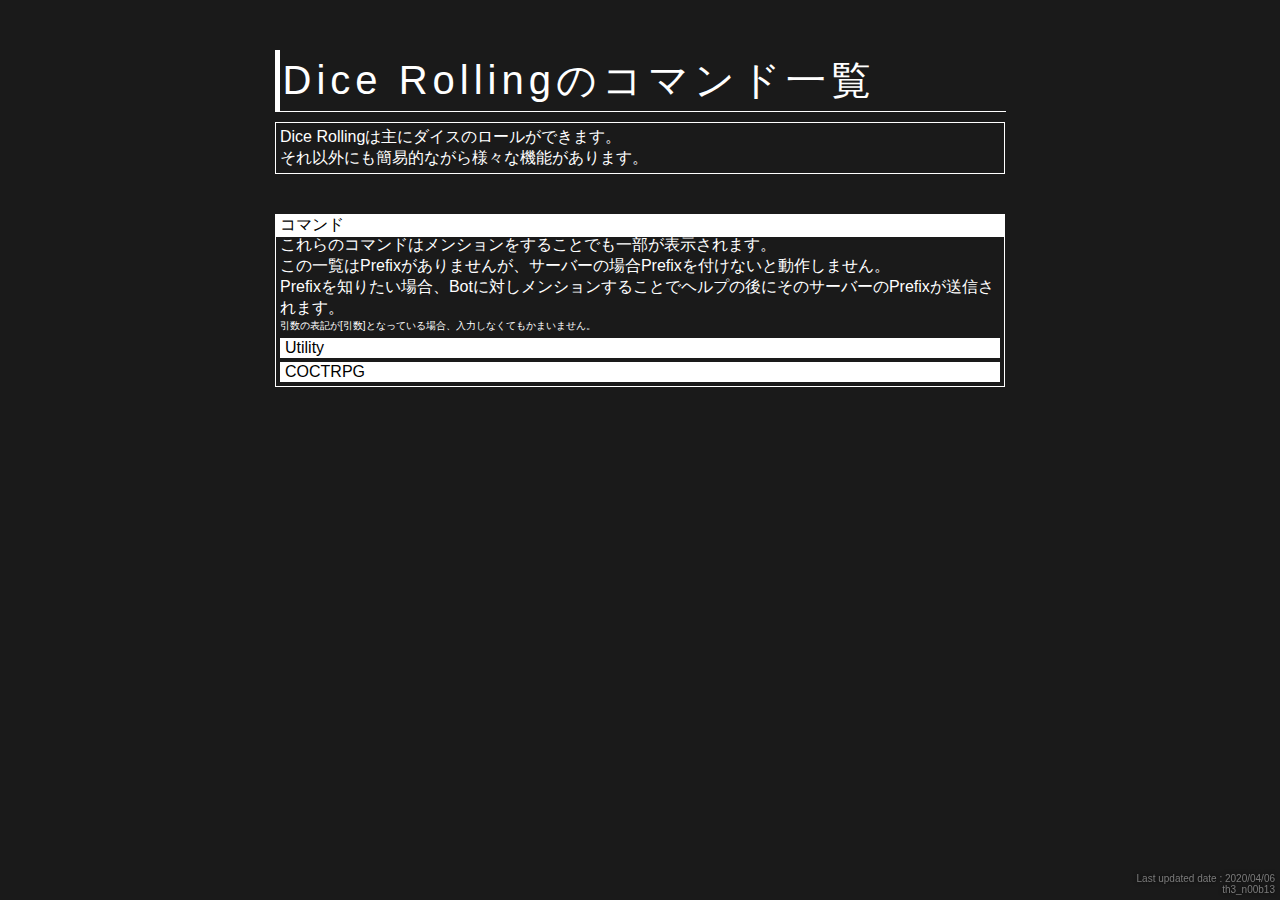
==== docs/index.html @ 39b7e9c8 "br to p" ====
<!DOCTYPE html>
<html lang="jp">

<html>
    <!--
        Code written by th3_n00b13
    -->
    <link rel="stylesheet" href="style.css">
    <head>
        <meta charset="UTF-8">
        <title>Dice Rollingの扱い方</title>
    </head>

    

    <body>

        <div style="color:#7b7b7b;position:fixed;right:5px;bottom:5px;
        font-size:10px;text-shadow:0px 0px 4px black;z-index:-5;text-align:right;
        ">
            Last updated date : 2020/04/06<br>
            th3_n00b13
        </div>

        <div style="background:transparent;font-family:sans-serif;letter-spacing:5px;font-size:40px;
        max-width:720px;margin:50px auto 10px;color:white;padding:3px;
        border-left:solid 5px white;border-bottom:solid 1px white;">
            Dice Rollingのコマンド一覧
        </div>

        <div class="desc1">
            <p>Dice Rollingは主にダイスのロールができます。</p>
            <p>それ以外にも簡易的ながら様々な機能があります。</p>
        </div>
        <div style="margin:40px"></div>
        <details open>
            <summary>コマンド</summary>
            <p>これらのコマンドはメンションをすることでも一部が表示されます。</p>
            <p>この一覧はPrefixがありませんが、サーバーの場合Prefixを付けないと動作しません。</p>
            <p>Prefixを知りたい場合、Botに対しメンションすることでヘルプの後にそのサーバーのPrefixが送信されます。</p>
            <p style="font-size:10px;">引数の表記が[引数]となっている場合、入力しなくてもかまいません。</p>
            <details>
                <summary>Utility</summary>
                <table border="0">
                    <tr>
                        <th>コマンド</th>
                        <th>説明</th>
                        <th>例</th>
                    </tr>
                    <tr>
                        <td>dice 数式</td>
                        <td>ダイスを振ります。一部のLuaの数式の関数を扱うことが可能です。</td>
                        <td>dice 2d6+4</td>
                    </tr>
                    <tr>
                        <td>stat 数式</td>
                        <td>ダイスを振った際の平均値、最大値、最小値を計算します。</td>
                        <td>stat 2d6+4</td>
                    </tr>
                    <tr>
                        <td>secret 数式</td>
                        <td><p>ダイスを振ります。</p><p><b>チャンネルではなくDMに送られます。</b></p></td>
                        <td>secret 2d6+4</td>
                    </tr>
                    <tr>
                        <td>screen</td>
                        <td><p>画面共有URLを生成します。</p><p>コマンド実行者がコマンド実行時にいるボイスチャットのURLです。</p></td>
                        <td>screen</td>
                    </tr>
                    <!--
                    <tr>
                        <td>A</td>
                        <td>B</td>
                        <td>C</td>
                    </tr>
                    -->
                </table>
            </details>
            <div style="margin:5px"></div>
            <details>
                <summary>COCTRPG</summary>
                <table border="0">
                    <tr>
                        <th>コマンド</th>
                        <th>説明</th>
                        <th>例</th>
                    </tr>
                    <tr>
                        <td>d100 [数式]</td>
                        <td><p>下方判定のD100ロールをします。クリティカル判定等もされます。
                            値を入力しない場合00~99の値をランダムに出します。</p>
                            <p><b>出目が00だと問答無用でファンブルになります。</b></p>
                        </td>
                        <td>d100 50</td>
                    </tr>
                    <tr>
                        <td>s100 [数式]</td>
                        <td>d100と同じですが、<b>結果はDMに送られます。</b></td>
                        <td>s100 50</td>
                    </tr>
                    <tr>
                        <td>cthucharsheet</td>
                        <td><p>クトゥルフ神話TRPGのキャラクターシート作成時に使用できます。
                            全能力値をすべてロールします。</p>
                            <p>一応それにより求められる技能等も計算されます。</p>
                        </td>
                        <td>cthucharsheet</td>
                    </tr>
                    <!--
                    <tr>
                        <td>A</td>
                        <td>B</td>
                        <td>C</td>
                    </tr>
                    -->
                </table>
            </details>
        </details>
    </body>
</html>
---- docs/style.css ----
div{
    color:#ffffff;
    max-width:720px;
    margin:auto;
    font-family:sans-serif;
}

body{
    background:#1a1a1a;
}

p{
    margin:0px 0px;
    padding:0px 0px;
}

.desc1{
    padding:4px;
    margin:2px auto;
    color:#ffffff;
    border:solid 1px #ffffff;
    max-width:720px;
    background:transparent;
}

details{
    color:white;
    margin:5px auto 5px;
    padding:0px 4px;
    max-width:720px;
    font-family:sans-serif;
    border:solid 1px white;
    border-radius:0px;
}
details > summary{
    color:black;
    background-color:white;
    margin:-1px -5px -2px -5px;
    padding:0px 4px;
    border:solid 1px white;
    border-radius:0px;
    list-style:none;
    transition:background-color .5s,color .5s;
}

details > summary:hover{
    color:white;
    background-color:black;
}

table{
    color:white;
    padding:4px;
    margin:4px 4px;
    max-width:auto;
    border-collapse:collapse;
    border:solid 2px #a0a0a0 2;
    text-shadow:0px 0px 2px #0a0a0a;
    font-family:sans-serif;  
}

table th,table td{
    border-top:solid 1px #a0a0a0;
    border-bottom:solid 1px #a0a0a0;
    padding:5px 4px;
}
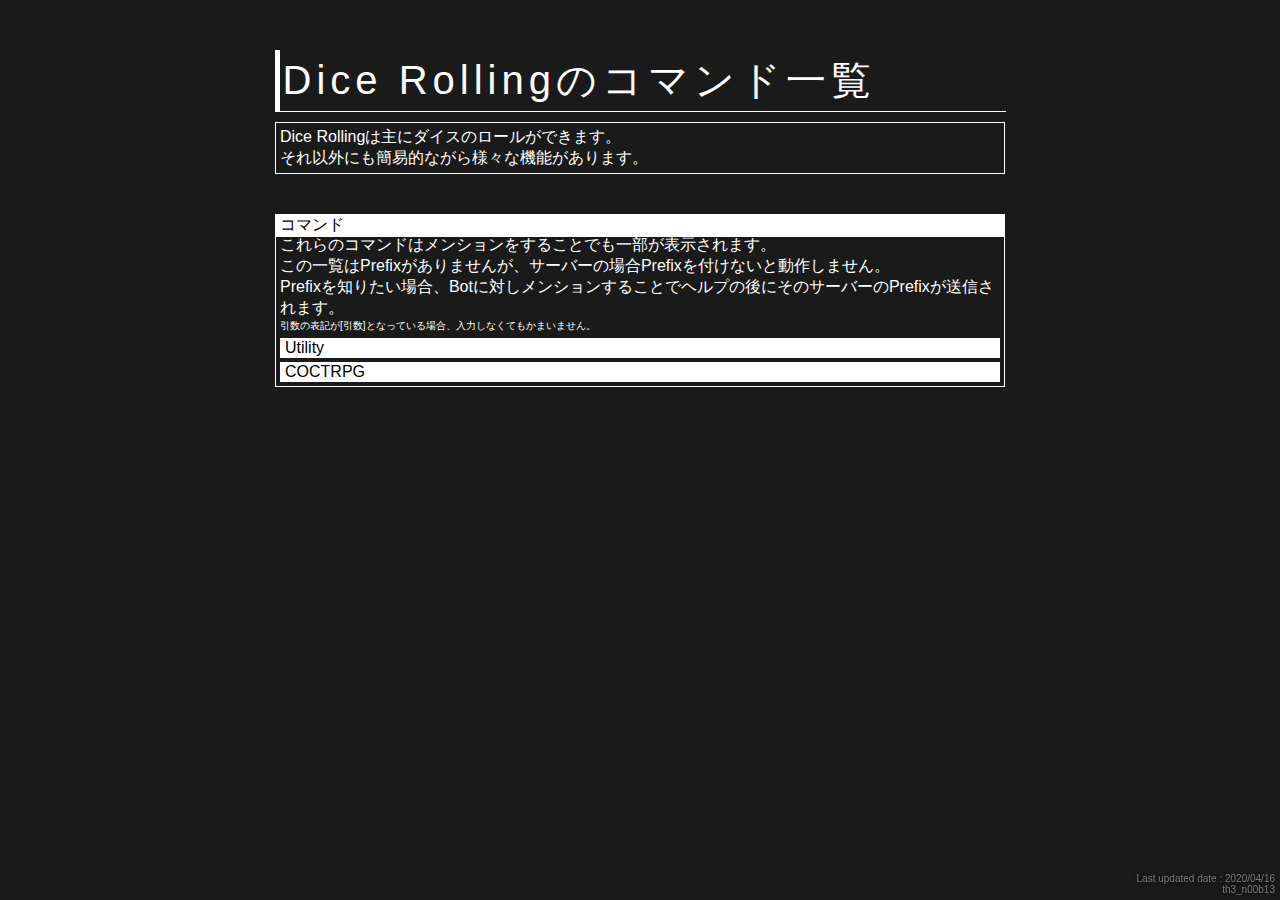
==== commit d41012d5: "added some" ====
--- a/docs/index.html
+++ b/docs/index.html
@@ -18,7 +18,7 @@
         <div style="color:#7b7b7b;position:fixed;right:5px;bottom:5px;
         font-size:10px;text-shadow:0px 0px 4px black;z-index:-5;text-align:right;
         ">
-            Last updated date : 2020/04/06<br>
+            Last updated date : 2020/04/16<br>
             th3_n00b13
         </div>
 
@@ -66,6 +66,12 @@
                         <td>screen</td>
                         <td><p>画面共有URLを生成します。</p><p>コマンド実行者がコマンド実行時にいるボイスチャットのURLです。</p></td>
                         <td>screen</td>
+                    </tr>
+                    <tr>
+                        <td>math 数式</td>
+                        <td><p>与えられた数式を計算します。ダイスは使えません。</p><p>diceで計算ができないときに使えます。
+                        </p></td>
+                        <td>math 4+5+6</td>
                     </tr>
                     <!--
                     <tr>
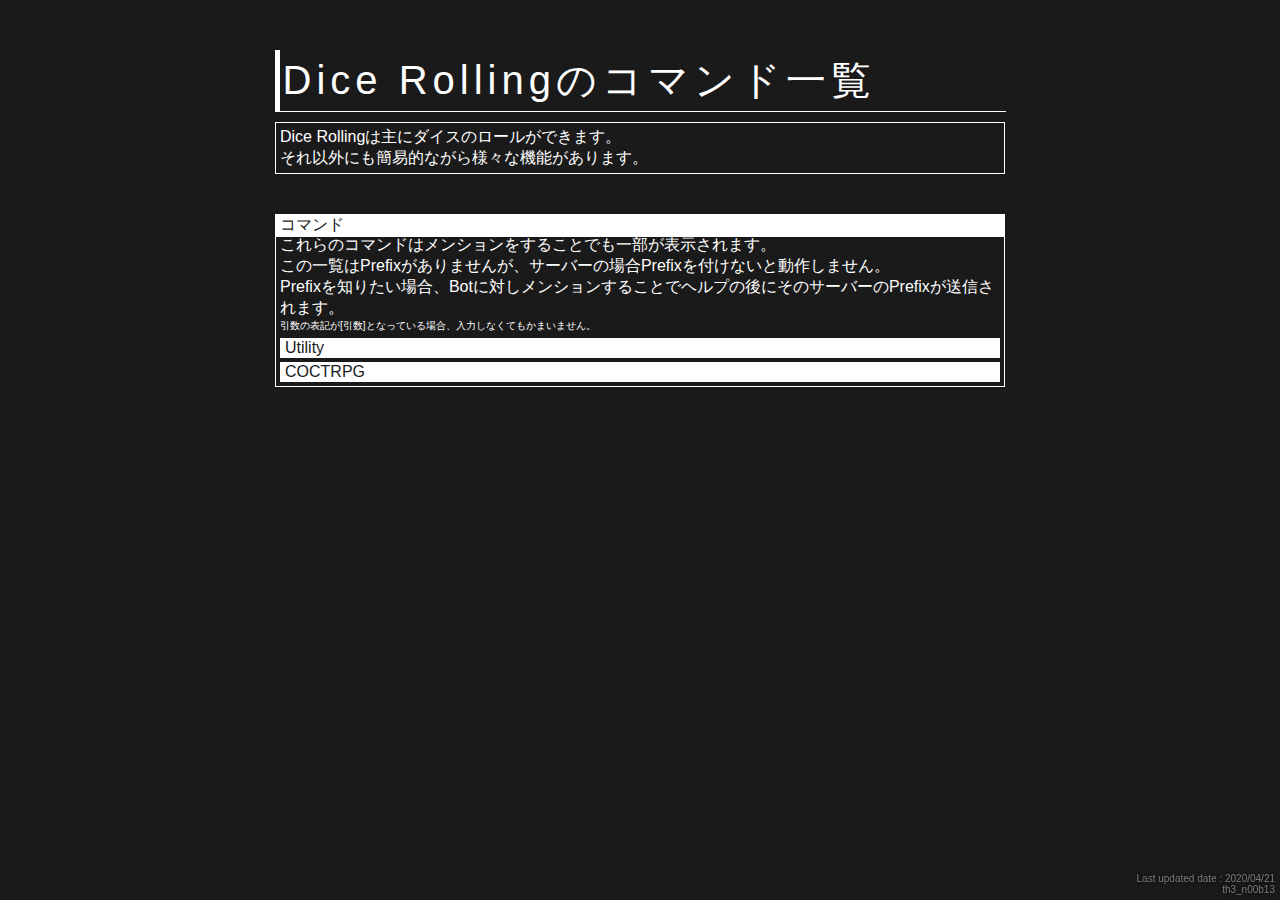
==== commit ff9465f5: "" ====
--- a/docs/index.html
+++ b/docs/index.html
@@ -1,5 +1,5 @@
 <!DOCTYPE html>
-<html lang="jp">
+<!--<html lang="jp"> this would be comment out forever  -->
 
 <html>
     <!--
@@ -7,18 +7,16 @@
     -->
     <link rel="stylesheet" href="style.css">
     <head>
-        <meta charset="UTF-8">
+        <meta charset="UTF-8" name="viewport" content="width=device-width,initial-scale=1">
         <title>Dice Rollingの扱い方</title>
     </head>
-
-    
 
     <body>
 
         <div style="color:#7b7b7b;position:fixed;right:5px;bottom:5px;
         font-size:10px;text-shadow:0px 0px 4px black;z-index:-5;text-align:right;
         ">
-            Last updated date : 2020/04/16<br>
+            Last updated date : 2020/04/21<br>
             th3_n00b13
         </div>
 
@@ -122,5 +120,6 @@
                 </table>
             </details>
         </details>
+        <div style="margin:40px;"></div>
     </body>
 </html>
--- a/docs/style.css
+++ b/docs/style.css
@@ -1,24 +1,31 @@
+:root{
+    --col0:#1a1a1a;
+    --col1:#ffffff;
+    --col2:#a0a0a0;
+}
+
 div{
-    color:#ffffff;
+    color:var(--col1);
     max-width:720px;
     margin:auto;
     font-family:sans-serif;
 }
 
 body{
-    background:#1a1a1a;
+    background:var(--col0);
 }
 
 p{
     margin:0px 0px;
     padding:0px 0px;
+    font-family:sans-serif;
 }
 
 .desc1{
     padding:4px;
     margin:2px auto;
-    color:#ffffff;
-    border:solid 1px #ffffff;
+    color:var(--col1);
+    border:solid 1px var(--col1);
     max-width:720px;
     background:transparent;
 }
@@ -29,15 +36,15 @@
     padding:0px 4px;
     max-width:720px;
     font-family:sans-serif;
-    border:solid 1px white;
+    border:solid 1px var(--col1);
     border-radius:0px;
 }
 details > summary{
-    color:black;
-    background-color:white;
+    color:var(--col0);
+    background-color:var(--col1);
     margin:-1px -5px -2px -5px;
     padding:0px 4px;
-    border:solid 1px white;
+    border:solid 1px var(--col1);
     border-radius:0px;
     list-style:none;
     transition:background-color .5s,color .5s;
@@ -45,22 +52,21 @@
 
 details > summary:hover{
     color:white;
-    background-color:black;
+    background-color:var(--col0);
 }
 
 table{
-    color:white;
+    color:var(--col1);
     padding:4px;
     margin:4px 4px;
     max-width:auto;
     border-collapse:collapse;
-    border:solid 2px #a0a0a0 2;
-    text-shadow:0px 0px 2px #0a0a0a;
+    border:solid 2px var(--col2) 2;
     font-family:sans-serif;  
 }
 
 table th,table td{
-    border-top:solid 1px #a0a0a0;
-    border-bottom:solid 1px #a0a0a0;
+    border-top:solid 1px var(--col2);
+    border-bottom:solid 1px var(--col2);
     padding:5px 4px;
 }
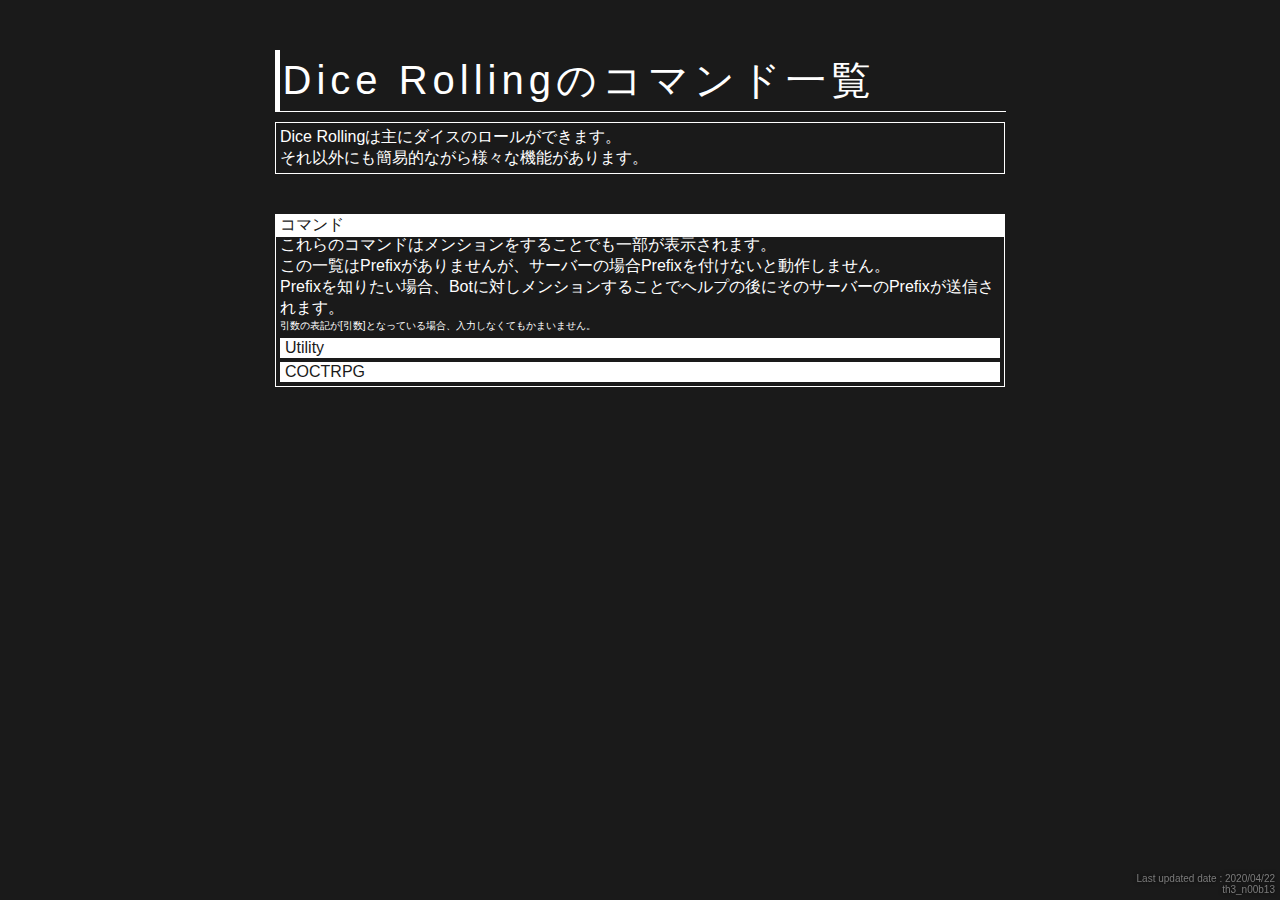
==== commit c9936daa: "temporal not-firefox support(summary)" ====
--- a/docs/index.html
+++ b/docs/index.html
@@ -16,7 +16,7 @@
         <div style="color:#7b7b7b;position:fixed;right:5px;bottom:5px;
         font-size:10px;text-shadow:0px 0px 4px black;z-index:-5;text-align:right;
         ">
-            Last updated date : 2020/04/21<br>
+            Last updated date : 2020/04/22<br>
             th3_n00b13
         </div>
 
--- a/docs/style.css
+++ b/docs/style.css
@@ -54,6 +54,9 @@
     color:white;
     background-color:var(--col0);
 }
+summary::-webkit-details-marker{
+    color:transparent;
+}
 
 table{
     color:var(--col1);
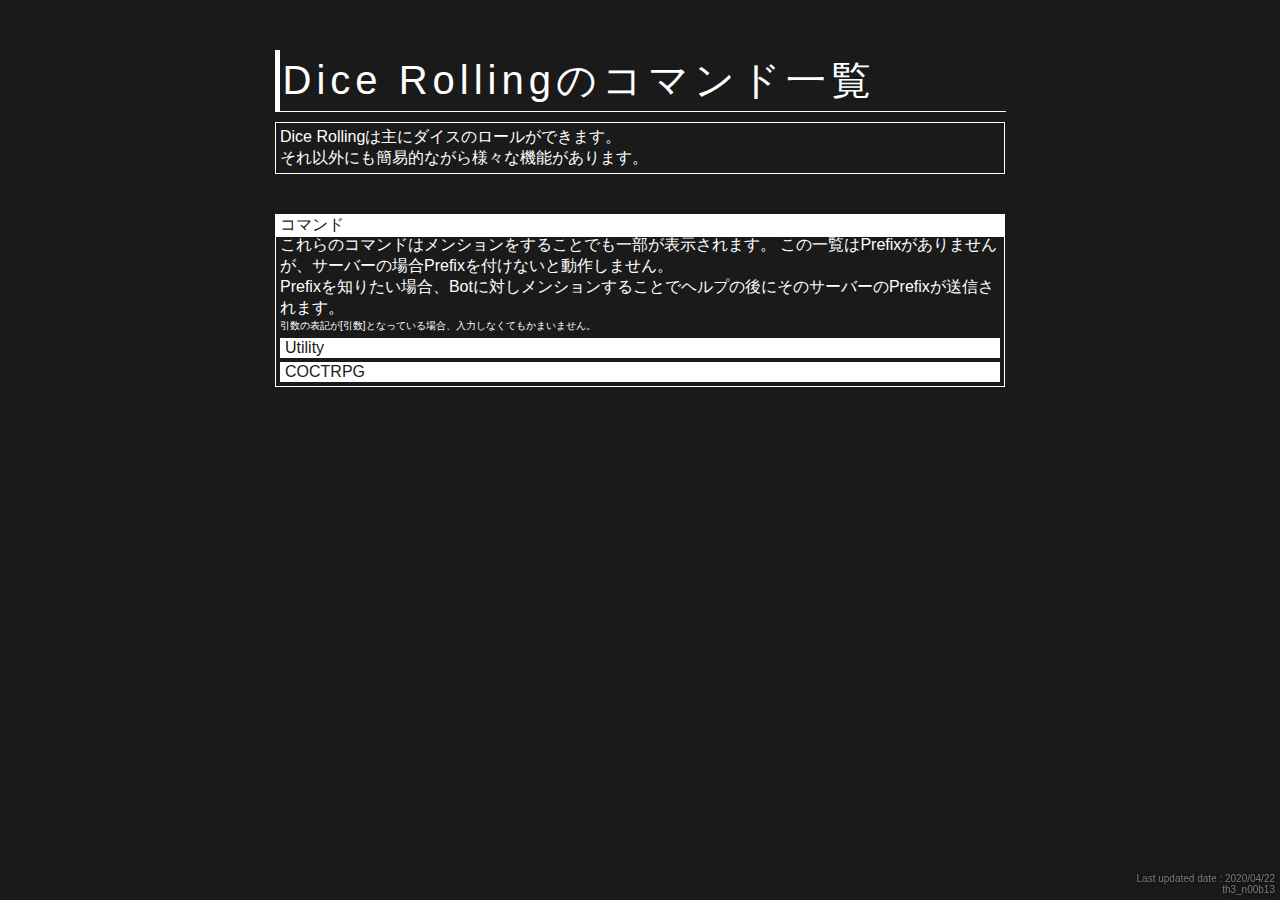
==== commit 6a1f5dde: "did nothing" ====
--- a/docs/index.html
+++ b/docs/index.html
@@ -1,13 +1,13 @@
 <!DOCTYPE html>
-<!--<html lang="jp"> this would be comment out forever  -->
 
-<html>
+<html lang="ja">
     <!--
         Code written by th3_n00b13
     -->
     <link rel="stylesheet" href="style.css">
     <head>
         <meta charset="UTF-8" name="viewport" content="width=device-width,initial-scale=1">
+        <meta name="description" content="Dice Rollingのコマンド一覧表。">
         <title>Dice Rollingの扱い方</title>
     </head>
 
@@ -33,8 +33,8 @@
         <div style="margin:40px"></div>
         <details open>
             <summary>コマンド</summary>
-            <p>これらのコマンドはメンションをすることでも一部が表示されます。</p>
-            <p>この一覧はPrefixがありませんが、サーバーの場合Prefixを付けないと動作しません。</p>
+            <p>これらのコマンドはメンションをすることでも一部が表示されます。
+            この一覧はPrefixがありませんが、サーバーの場合Prefixを付けないと動作しません。</p>
             <p>Prefixを知りたい場合、Botに対しメンションすることでヘルプの後にそのサーバーのPrefixが送信されます。</p>
             <p style="font-size:10px;">引数の表記が[引数]となっている場合、入力しなくてもかまいません。</p>
             <details>
--- a/docs/style.css
+++ b/docs/style.css
@@ -54,8 +54,12 @@
     color:white;
     background-color:var(--col0);
 }
+
 summary::-webkit-details-marker{
     color:transparent;
+    width:0px;
+    margin:0px;
+    padding:0px;
 }
 
 table{
